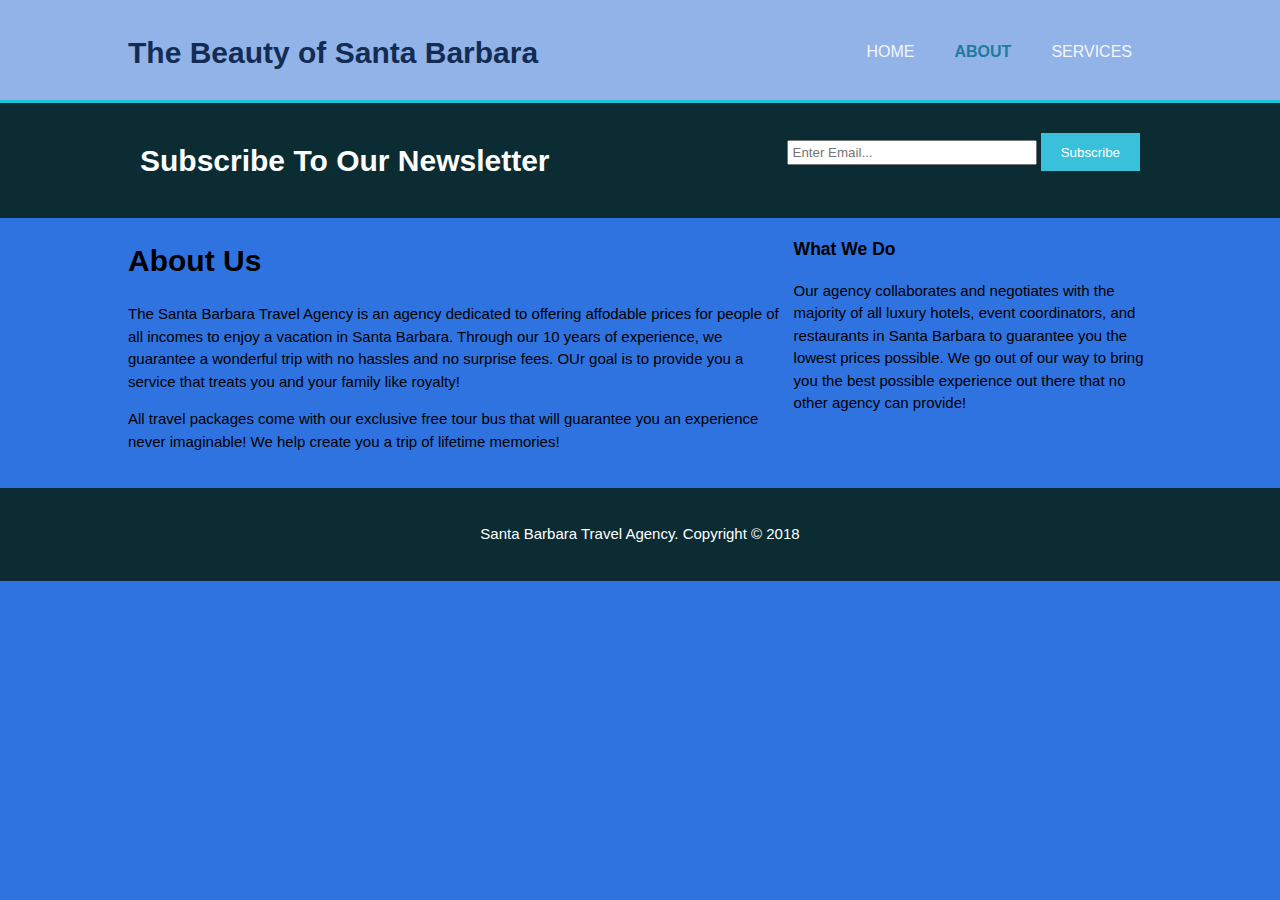
==== about.html @ efadae96 "finshed entire website" ====
<html>
    
    <head>
        <meta charset= "utf-8">
        <meta name="viewport" content="width=device-width">
        <meta name="description" content="Explore New Places in Santa Barbara">
        <meta name="keywords" content="affordable travel, exploration, Santa Barbara, socal, vacation">
        <meta name="author" content="Adrian Ramos">
        <title>Experience Santa Barbara | About</title>
        <link rel="stylesheet" href="./css/style.css">
    </head>
    
    <body>
        <header>
            <div class="container">
                <div id="branding">
                    <h1>The Beauty of Santa Barbara</h1>
                </div>
                <nav>
                 <ul>
                    <li><a href="index.html">Home</a></li>
                    <li class="current"><a href="about.html">About</a></li>
                    <li><a href="services.html">Services</a></li>
                </ul>
            </nav>
           </div>
        </header>
        
        <section id="newsletter">
            <div class="container">
              <h1>Subscribe To Our Newsletter</h1>
              <form>
                <input type="email" placeholder="Enter Email..." >
                <button type="submit" class="button_1">Subscribe</button>
              </form>
            </div>
        </section>
        
        <section id="main">
          <div class="container">
              <article id="main-col">
                  <h1 class="page-title">About Us</h1>
                  <p>
                      The Santa Barbara Travel Agency is an agency dedicated to offering affodable prices for people of all incomes to enjoy a vacation in Santa Barbara. Through our 10 years of experience, we guarantee a wonderful trip with no hassles and no surprise fees. OUr goal is to provide you a service that treats you and your family like royalty!</p>
                  </p>
                  <p>
                      All travel packages come with our exclusive free tour bus that will guarantee you an experience never imaginable! We help create you a trip of lifetime memories!
                  </p>
              </article>
              
              <aside id="sidebar"></aside>
                  <h3>What We Do</h3>
                  
                  <p> Our agency collaborates and negotiates with the majority of all luxury hotels, event coordinators, and restaurants in Santa Barbara to guarantee you the lowest prices possible. We go out of our way to bring you the best possible experience out there that no other agency can provide! </p>
              </aside>
          </div>
        </section>
        
        <footer>
            <p>Santa Barbara Travel Agency. Copyright &copy; 2018</p>
        </footer>
    
    </body>
</html>
---- css/style.css ----
body{
    font: 15px/1.5 Arial, Helvetica, sans-serif;
    padding:0;
    margin:0;
    background-color:#2f73e0;
}

 .container{
     width:80%;
     margin:auto;
     overflow:hidden;
 }
 
   ul{
     margin:0;
     padding:0;
 }  
 
 .button_1{
     height:38px;
     background:#39c0db;
     border:0;
     padding-left: 20px;
     padding-right: 20px;
     color:#ffffff;
 }
 
 .dark{
     padding:15px;
     background:#35424a;
     color:#ffffff;
     margin-top:10px;
     margin-bottom:10px;
 }
 
 header{
     background:#92b3e8;
     color:#132c54;
     padding-top:30px;
     min-height:70px;
     border-bottom:#1cc2d8 3px solid;
 }
 
 header a{
     color:#f2f6f7;
     text-decoration:none;
     text-transform: uppercase;
     font-size:16px;
 }
 
 header li{
     float:left;
     display:inline;
     padding: 0 20px 0 20px;
 }
 
 header #branding{
     float:left;
 }
 
 header #branding h1{
     margin:0;
 }
 
 header nav{
     float:right;
     margin-top:10px;
 }
 
 header .highlight, header .current a{
     color:#1e7b9e;
     font-weight:bold;
 }
 
 header a:hover{
     color:#cccccc;
     font-weight:bold;
 }
 
 #showcase{
     min-height:400px;
     background-image:"./img/santa barbara street sign.jpg" no-repeat 0 -400px;
     text-align:center;
     color:#ffffff;
 }
 
 #showcase h1{
     margin-top:100px;
     font-size:55px;
     margin-bottom:10px;
 }
 
 #showcase p{
     font-size:20px;
 }
 
 #newsletter{
     padding:15px;
     color:#ffffff;
     background:#0b2c33;
 }
 
 #newsletter h1{
     float:left;
 }
 
 #newsletter form {
     float:right;
     margin-top:15px;
 }
 
 #newsletter input[type="email"]{
     padding:4px;
     height:25px;
     width:250px;
 }
 
 #boxes{
     margin-top:20px;
 }
 
 #boxes .box{
     float:left;
     text-align:center;
     width:30%;
     padding:10px;
 }
 
 #boxes .box{
     width:340px;
     
 }
 
 aside#sidebar{
     float:right;
     width:30%;
     margin-top:10px;
 }
 
 aside#sidebar .quote input, aside#sidebar .quote textarea{
     width:90%;
     padding:5px;
 }
 
 article#main-col{
     float:left;
     width:65%;
 }
 
 ul#services li{
     list-style:none;
     padding:20px;
     border:#cccccc solid 1px;
     margin-bottom:5px;
     background:#e6e6e6;
 }
 
 footer{
     padding:20px;
     margin-top:20px;
     color:#ffffff;
     background-color:#0b2c33;
     text-align:center;
 }
 
 @media(max-width: 768px){
  header #branding,
  header nav,
  header nav li,
  #newsletter h1,
  #newsletter form,
  #boxes .box,
  article#main-col,
  aside#sidebar{
      float:none;
      text-align:center;
      width:100%;
  }
  
  header{
      padding-bottom:20px;
  }
  
  #showcase h1{
      margin-top:40px;
  }
  
  #newsletter button, .quote button{
      display:block;
      width:100%;
  }
  
  #newsletter form input[type="email"], .quote input, .quote textarea{
      width:100%;
      margin-bottom:5px;
  }
 }
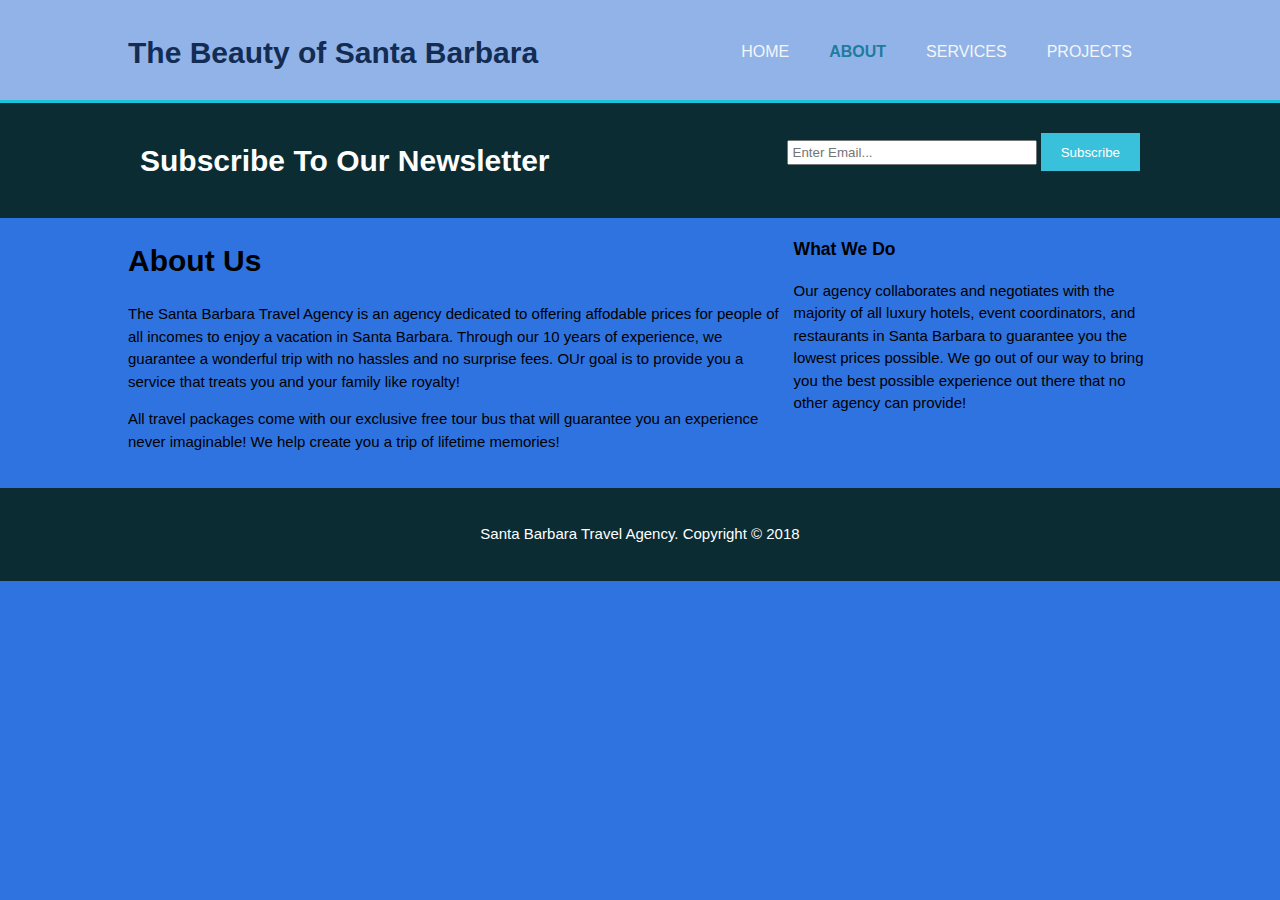
==== commit 00541089: "added projects category" ====
--- a/about.html
+++ b/about.html
@@ -21,6 +21,7 @@
                     <li><a href="index.html">Home</a></li>
                     <li class="current"><a href="about.html">About</a></li>
                     <li><a href="services.html">Services</a></li>
+                    <li><a href="projects.html">Projects</a></a></li>
                 </ul>
             </nav>
            </div>
